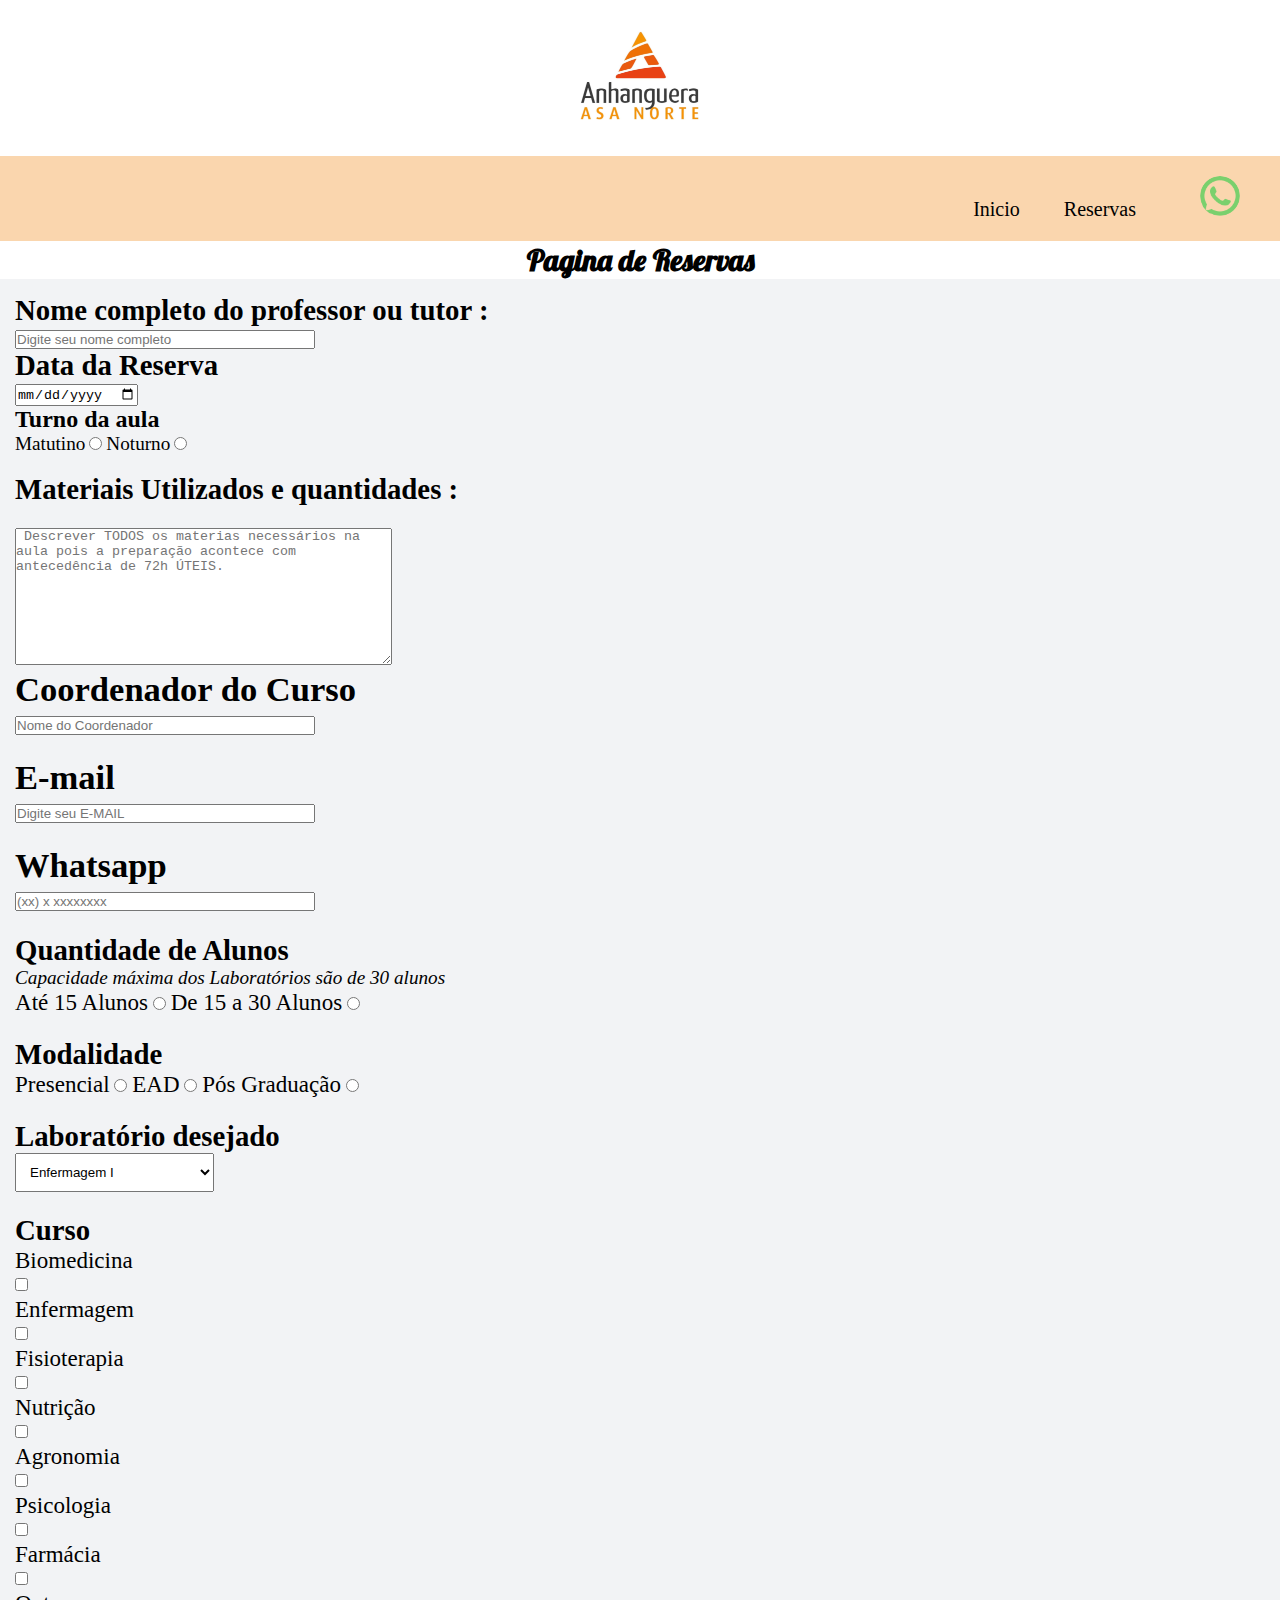
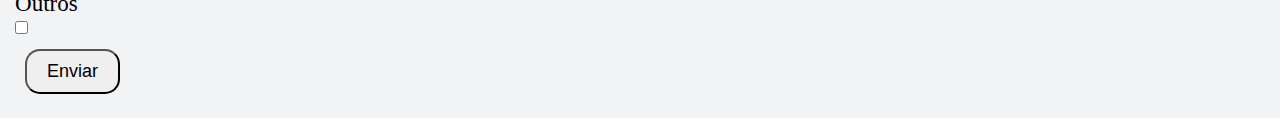
==== src/reserva.html @ a14244c2 "Add files via upload" ====
<!DOCTYPE html>
<html lang="pt-br">
<head>
    <link rel="shortcut icon" href="imagens/icone.png" type="image/x-icon">
    <link rel="stylesheet" href="css/estilo.css">
    <link rel="stylesheet" href="css/reset.css">
    <meta charset="UTF-8">
    <meta name="viewport" content="width=device-width, initial-scale=1.0">
    <title>Pagina de Reservas</title>
</head>
<body>
        <header>
            <nav>
                <img src="imagens/anha-logo.png">
                
                <div class="containe">
                    
                    <ul class="menu">
                        <li><a class="link" href="../index.html">Inicio</a></li>
                        <li><a class="link" href="reserva.html">Reservas</a></li>
                        <li><a href="contato.html"><img src="imagens/whatsapp.png" class="whatsapp"></a></li>
                    </ul>
                </div>    
            </nav>
        </header>

        <div><h1>Pagina de Reservas</h1></div>
        
        <div class="secao2">
         
                <form action="https://formsubmit.co/clinicaasanorte1421@gmail.com" method="POST"> 
                    
                        
                            <label for="NomeCompleto"><h2>Nome completo do professor ou tutor :</h2></label>
                                <input type="text" id="NomeCompleto" name="Nome" placeholder="Digite seu nome completo" required class="largura"><br>
                                        
                            <label for="data"><h2>Data da Reserva</h2></label>
                                <input type="date" id="data" name="data" required><br>
                                

                            <h2>Turno da aula</h2>
                            <label for="turno-matutino">Matutino</label>
                                <input type="radio" id="turno-matutino" name="Turno-Da-Aula" required value="Matutino">
                            <label for="turno-noturno">Noturno</label>
                                <input type="radio" id="turno-noturno" name="Turno-Da-Aula" required value="Noturno">

                                <br><br>

                            <label for="materiais"><h2>Materiais Utilizados e quantidades : </h2><br>
                                    
                                    <textarea name="Materiais" id="materiais" cols="45 " rows="9" placeholder=" Descrever TODOS os materias necessários na aula pois a preparação acontece com antecedência de 72h ÚTEIS."></textarea><br>
                                

                            <label for="coor-curso"><h2>Coordenador do Curso</h2></label>
                                <input type="text" name="Coordenador-curso" id="coor-curso" required  placeholder="Nome do Coordenador" class="largura"><br><br>

                            <label for="email"><h2>E-mail</h2></label>               
                                <input type="email" name="E-Mail" id="email" required placeholder="Digite seu E-MAIL" class="largura"><br><br>


                            <label for="whatsapp"><h2>Whatsapp</h2></label>
                                <input type="tel" name="Whatsapp" id="whatsapp" placeholder="(xx) x xxxxxxxx" required class="largura"><br><br>


                            <h2>Quantidade de Alunos </h2><em>Capacidade máxima dos Laboratórios são de 30 alunos</em><br>
                            <label for="ate-15">Até 15 Alunos</label>
                                <input type="radio" name="Capacidade-alunos" id="ate-15" class="radio" required value="ate 15"> 

                            <label for="ate-15-a-30">De 15 a 30 Alunos</label>  
                                <input type="radio" name="Capacidade-alunos" id="ate-15-a-30" class="radio" required value="15 a 30"><br><br> 

                            <h2>Modalidade</h2>
                            <label for="moda-presencial">Presencial</label>
                                <input type="radio" name="Modalidade" id="moda-presencial" required  value="Presencial">
                            <label for="moda-ead">EAD</label>
                                <input type="radio" name="Modalidade" id="moda-ead" required value="EAD">    
                            <label for="moda-pos-graduacao">Pós Graduação</label>
                                <input type="radio" name="Modalidade" id="moda-pos-graduacao" required value="Pós Graduação"><br><br>
                                

                            <h2>Laboratório desejado</h2>
                                <select name="Laboratório-Desejado" id="laboratorios"  required>
                                    <option value="Enfermagem I">Enfermagem I</option>
                                    <option value="Enfermagem II">Enfermagem II</option>
                                    <option value="Fisioterapia">Fisioterapia</option>
                                    <option value="Morfofuncional">Morfofuncional (Anatomia)</option>
                                    <option value="Multidisciplinar">Multidisciplinar</option>
                                    <option value="Multifuncional">Multifuncional</option>
                                    <option value="Técnica Dietética">Técnica Dietética</option>
                                    <option value="Movimentação Humana">Movimentação Humana</option>
                                    <option value="Engenharias">Engenharias</option>
                                </select><br><br>

                                
                                <h2>Curso</h2>
                                    <label for="Biomedicina">Biomedicina</label><br>
                                    <input type="checkbox" name="Curso" id="Biomedicina" value="Biomedicina"><br>

                                    <label for="Enfermagem">Enfermagem</label><br>
                                    <input type="checkbox" name="Curso" id="Enfermagem" value="Enfermagem"><br>

                                    <label for="Fisioterapia">Fisioterapia</label><br>
                                    <input type="checkbox" name="Curso" id="Fisioterapia" value="Fisioterapia"><br>

                                    <label for="Nutrição">Nutrição</label><br>
                                    <input type="checkbox" name="Curso" id="Nutrição" value="Nutrição"><br>

                                    <label for="Agronomia">Agronomia</label><br>
                                    <input type="checkbox" name="Curso" id="Agronomia" value="Agronomia"><br>

                                    <label for="Psicologia">Psicologia</label><br>
                                    <input type="checkbox" name="Curso" id="Psicologia" value="Psicologia"><br>

                                    <label for="Farmácia">Farmácia</label><br>
                                    <input type="checkbox" name="Curso" id="Farmácia" value="Farmácia"><br>

                                    <label for="Outros">Outros</label><br>
                                    <input type="checkbox" name="Curso" id="Outros" value="Outros"><br>

                                    <input type="hidden" name="_next" value="https://127.0.0.1:5500/thanks.html">

                                    <button type="submit" class="botao">Enviar</button>
                                    
                            
                            

                            
                    
                                
                </form> 

                 

    </div>
    
</body>
</html>
---- src/css/estilo.css ----
@import url('https://fonts.googleapis.com/css2?family=Lobster&display=swap');
 


.containe {
    background-color: #ee800252;
    text-align: right;
    
}


.menu li {
    display:inline-flex ;
    margin: 20px;   
       
}

.menu li a {   
    font-size: 20px;
    color: black;

} 
.whatsapp{
    width: 40px;
    margin: 0 20px;   
    
}



.menu .link:hover{
    border-radius: 12px;
    color: #f3f4f5;
    margin: 0 10px;
    background-color: #4b2a0552;
}

nav{
    text-align: center;
    
    
    }



    nav img {
        border-radius: 50%;
        width: 150px;
        

    }

    h1{
        font-family: 'Lobster', cursive;
        text-align: center;
        font-size: 30px;
    }
    
    .indeh2 {
        color: #f3f4f5;
        font-family: 'Lobster', cursive;
              
        background-color: rgb(0, 4, 255);
        
    }   

    .container{          
        border-radius: 30px;        
        background: #b4e9ca2c;
        width: 100%; 
        display: flex;
        justify-content: center;
         }

     .quadro-de-aviso{
        padding: 30px;
        background-color: rgba(13, 94, 10, 0.123);
        border-radius: 10px;
        

     }    



    .regras{
        text-align: center;
        font-size:20px;
        border: solid 4px rgba(10, 14, 230, 0.856);
        width: 400px;         
        margin: 10px;
        padding: 6px;      
        background-color: rgb(252, 252, 252);

    }
    


    .regras .imagens-proibido {    
        width: 70px;
        

    }

    
   
    
    #vermelho{
        color:rgba(219, 14, 14, 0.781) ;
        
    }


    /*
        estilizando pagina Reservas 
     */
     
     .secao2{      
        padding: 15px;       
        background-color: #f2f3f5;        
        width: 100%;     
                       
     }

     .botao{
        font-size: large;
        margin: 10px;
        color: rgb(0, 0, 0); 
        cursor: pointer;
        padding: 10px 20px;
        border-radius: 15px;
        
     }
     label{
        font-size: larger;
                
     }

     .largura{
        width: 300px;
        
       
     }
     select{
        padding: 10px;
     }

     .contato{        
        display: flex;
        justify-content: center;
        
     } 
     .tecnicos {
        margin: 80px 20px 0 60px;
     }    
           
     

     .imgcontato {

        width: 60px;
     }
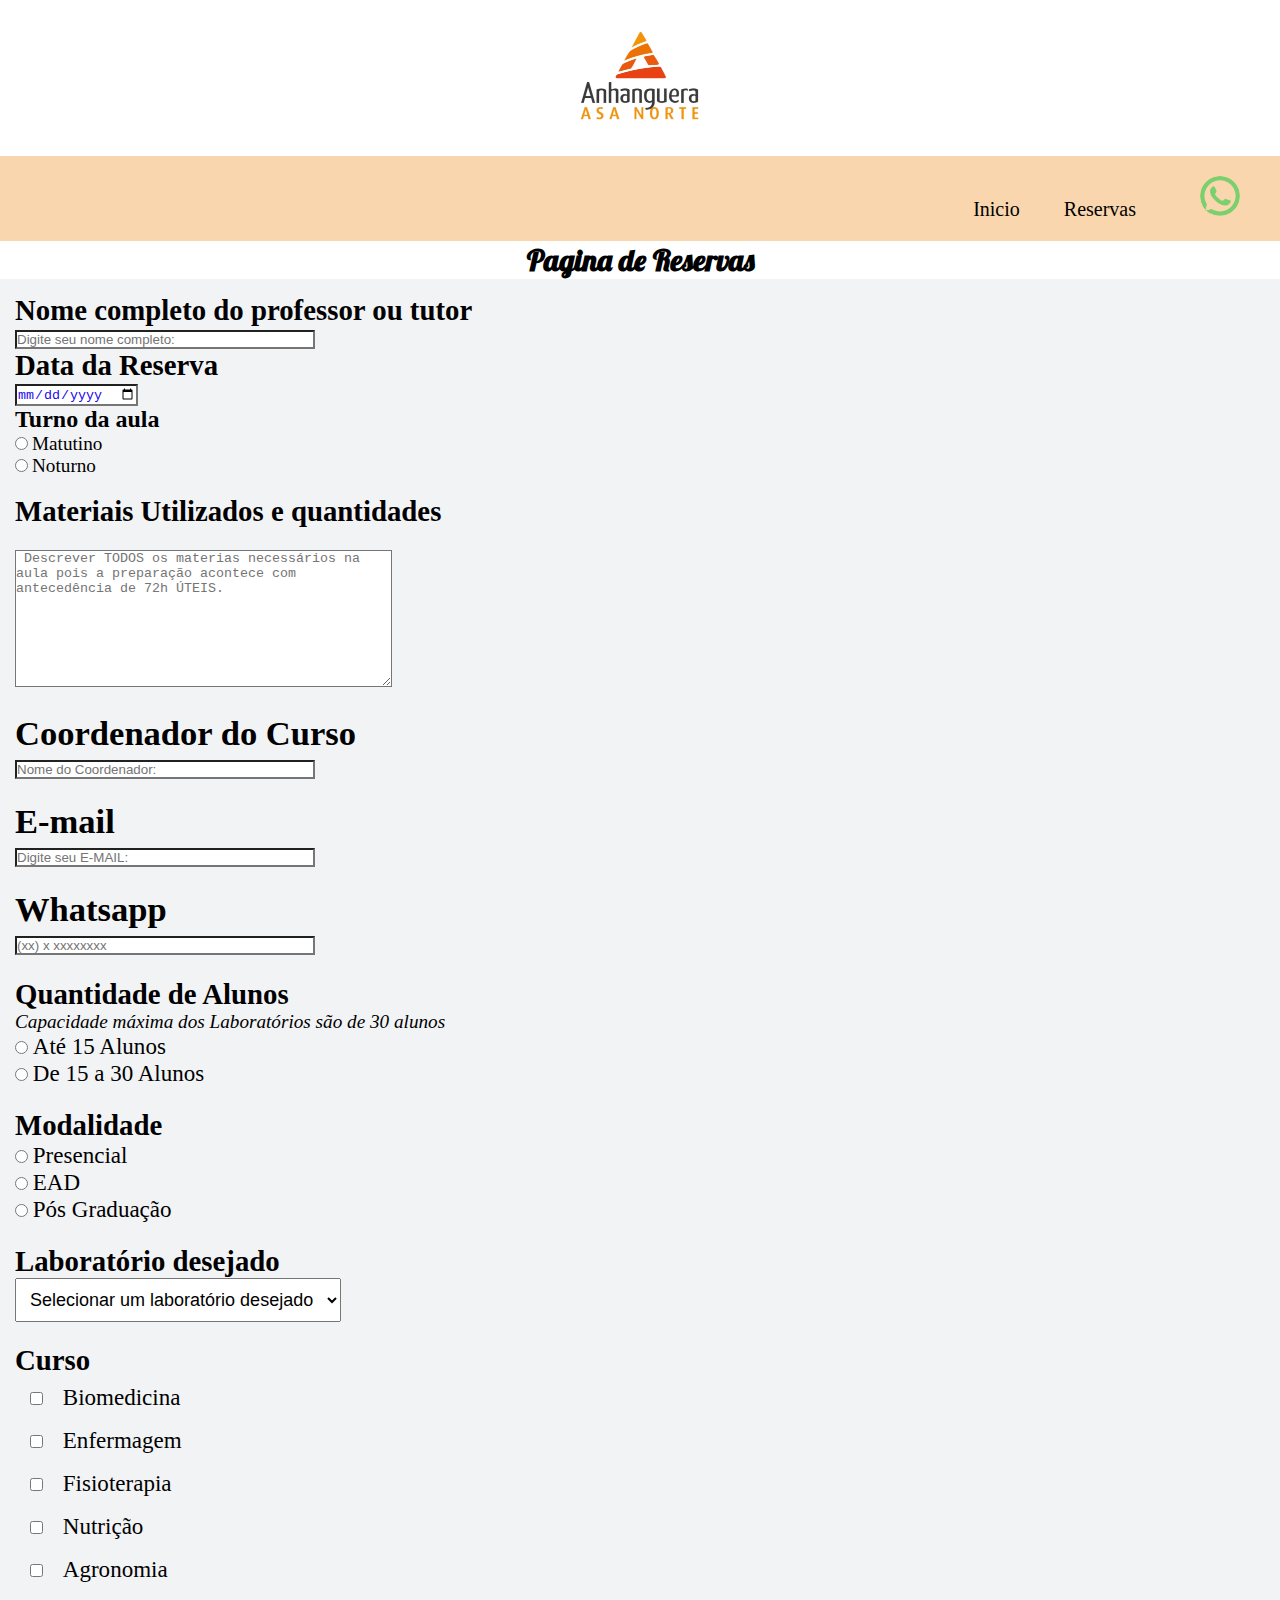
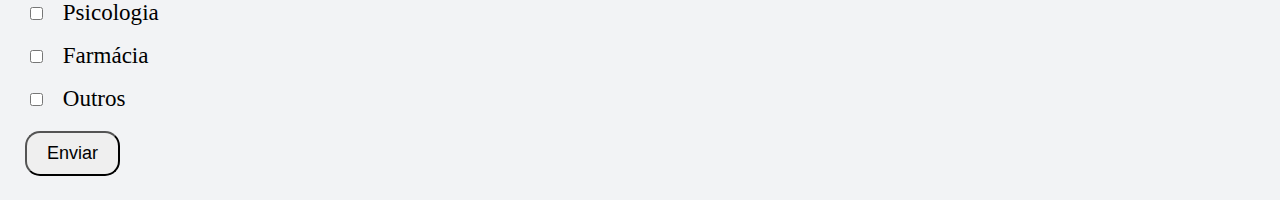
==== commit a7011bcb: "Add files via upload" ====
--- a/src/reserva.html
+++ b/src/reserva.html
@@ -31,55 +31,72 @@
                 <form action="https://formsubmit.co/clinicaasanorte1421@gmail.com" method="POST"> 
                     
                         
-                            <label for="NomeCompleto"><h2>Nome completo do professor ou tutor :</h2></label>
-                                <input type="text" id="NomeCompleto" name="Nome" placeholder="Digite seu nome completo" required class="largura"><br>
+                            <label for="NomeCompleto"><h2>Nome completo do professor ou tutor </h2></label>
+                                <input type="text" id="NomeCompleto" name="Nome" placeholder="Digite seu nome completo:" required class="largura"><br>
                                         
                             <label for="data"><h2>Data da Reserva</h2></label>
                                 <input type="date" id="data" name="data" required><br>
                                 
 
                             <h2>Turno da aula</h2>
-                            <label for="turno-matutino">Matutino</label>
+                            
                                 <input type="radio" id="turno-matutino" name="Turno-Da-Aula" required value="Matutino">
-                            <label for="turno-noturno">Noturno</label>
+                                <label for="turno-matutino">Matutino</label><br>
+                            
                                 <input type="radio" id="turno-noturno" name="Turno-Da-Aula" required value="Noturno">
+                                <label for="turno-noturno">Noturno</label>
 
                                 <br><br>
 
-                            <label for="materiais"><h2>Materiais Utilizados e quantidades : </h2><br>
+                            <label for="materiais"><h2>Materiais Utilizados e quantidades</h2><br>
                                     
-                                    <textarea name="Materiais" id="materiais" cols="45 " rows="9" placeholder=" Descrever TODOS os materias necessários na aula pois a preparação acontece com antecedência de 72h ÚTEIS."></textarea><br>
+                                    <textarea name="Materiais" id="materiais" cols="45 " rows="9" placeholder=" Descrever TODOS os materias necessários na aula pois a preparação acontece com antecedência de 72h ÚTEIS."></textarea>
                                 
+                                    <br><br>
 
                             <label for="coor-curso"><h2>Coordenador do Curso</h2></label>
-                                <input type="text" name="Coordenador-curso" id="coor-curso" required  placeholder="Nome do Coordenador" class="largura"><br><br>
+                                <input type="text" name="Coordenador-curso" id="coor-curso" required  placeholder="Nome do Coordenador:" class="largura">
+
+                                <br><br>
 
                             <label for="email"><h2>E-mail</h2></label>               
-                                <input type="email" name="E-Mail" id="email" required placeholder="Digite seu E-MAIL" class="largura"><br><br>
+                                <input type="email" name="E-Mail" id="email" required placeholder="Digite seu E-MAIL:" class="largura">
 
+                                <br><br>
 
                             <label for="whatsapp"><h2>Whatsapp</h2></label>
-                                <input type="tel" name="Whatsapp" id="whatsapp" placeholder="(xx) x xxxxxxxx" required class="largura"><br><br>
-
+                                <input type="tel" name="Whatsapp" id="whatsapp" placeholder="(xx) x xxxxxxxx" required class="largura">
+                               
+                                <br><br>
 
                             <h2>Quantidade de Alunos </h2><em>Capacidade máxima dos Laboratórios são de 30 alunos</em><br>
-                            <label for="ate-15">Até 15 Alunos</label>
-                                <input type="radio" name="Capacidade-alunos" id="ate-15" class="radio" required value="ate 15"> 
+                            
+                                <input type="radio" name="Capacidade-alunos" id="ate-15" class="radio" required value="ate 15">
+                                <label for="ate-15">Até 15 Alunos</label> 
 
-                            <label for="ate-15-a-30">De 15 a 30 Alunos</label>  
-                                <input type="radio" name="Capacidade-alunos" id="ate-15-a-30" class="radio" required value="15 a 30"><br><br> 
+                                <br>
+
+                                <input type="radio" name="Capacidade-alunos" id="ate-15-a-30" class="radio" required value="15 a 30">
+                                <label for="ate-15-a-30">De 15 a 30 Alunos</label> 
+
+                                <br><br>
 
                             <h2>Modalidade</h2>
-                            <label for="moda-presencial">Presencial</label>
+                            
                                 <input type="radio" name="Modalidade" id="moda-presencial" required  value="Presencial">
-                            <label for="moda-ead">EAD</label>
-                                <input type="radio" name="Modalidade" id="moda-ead" required value="EAD">    
-                            <label for="moda-pos-graduacao">Pós Graduação</label>
-                                <input type="radio" name="Modalidade" id="moda-pos-graduacao" required value="Pós Graduação"><br><br>
+                                <label for="moda-presencial">Presencial</label><br>
+                            
+                                <input type="radio" name="Modalidade" id="moda-ead" required value="EAD">  
+                                <label for="moda-ead">EAD</label><br>  
+                            
+                                <input type="radio" name="Modalidade" id="moda-pos-graduacao" required value="Pós Graduação">
+                                <label for="moda-pos-graduacao">Pós Graduação</label>
                                 
+                                <br><br>
 
                             <h2>Laboratório desejado</h2>
                                 <select name="Laboratório-Desejado" id="laboratorios"  required>
+                                    <option >Selecionar um laboratório desejado</option>
                                     <option value="Enfermagem I">Enfermagem I</option>
                                     <option value="Enfermagem II">Enfermagem II</option>
                                     <option value="Fisioterapia">Fisioterapia</option>
@@ -91,38 +108,47 @@
                                     <option value="Engenharias">Engenharias</option>
                                 </select><br><br>
 
-                                
-                                <h2>Curso</h2>
-                                    <label for="Biomedicina">Biomedicina</label><br>
-                                    <input type="checkbox" name="Curso" id="Biomedicina" value="Biomedicina"><br>
+                                <div id="cursos"> 
+                                    <h2>Curso</h2>
+                                        
+                                        <input type="checkbox" name="Curso" id="Biomedicina" value="Biomedicina">
+                                        <label for="Biomedicina">Biomedicina</label><br>
 
-                                    <label for="Enfermagem">Enfermagem</label><br>
-                                    <input type="checkbox" name="Curso" id="Enfermagem" value="Enfermagem"><br>
+                                        
+                                        <input type="checkbox" name="Curso" id="Enfermagem" value="Enfermagem">
+                                        <label for="Enfermagem">Enfermagem</label><br>
 
-                                    <label for="Fisioterapia">Fisioterapia</label><br>
-                                    <input type="checkbox" name="Curso" id="Fisioterapia" value="Fisioterapia"><br>
+                                        
+                                        <input type="checkbox" name="Curso" id="Fisioterapia" value="Fisioterapia">
+                                        <label for="Fisioterapia">Fisioterapia</label><br>
 
-                                    <label for="Nutrição">Nutrição</label><br>
-                                    <input type="checkbox" name="Curso" id="Nutrição" value="Nutrição"><br>
+                                        
+                                        <input type="checkbox" name="Curso" id="Nutrição" value="Nutrição">
+                                        <label for="Nutrição">Nutrição</label><br>
 
-                                    <label for="Agronomia">Agronomia</label><br>
-                                    <input type="checkbox" name="Curso" id="Agronomia" value="Agronomia"><br>
+                                        
+                                        <input type="checkbox" name="Curso" id="Agronomia" value="Agronomia">
+                                        <label for="Agronomia">Agronomia</label><br>
 
-                                    <label for="Psicologia">Psicologia</label><br>
-                                    <input type="checkbox" name="Curso" id="Psicologia" value="Psicologia"><br>
+                                        
+                                        <input type="checkbox" name="Curso" id="Psicologia" value="Psicologia">
+                                        <label for="Psicologia">Psicologia</label><br>
 
-                                    <label for="Farmácia">Farmácia</label><br>
-                                    <input type="checkbox" name="Curso" id="Farmácia" value="Farmácia"><br>
+                                        
+                                        <input type="checkbox" name="Curso" id="Farmácia" value="Farmácia">
+                                        <label for="Farmácia">Farmácia</label><br>
 
-                                    <label for="Outros">Outros</label><br>
-                                    <input type="checkbox" name="Curso" id="Outros" value="Outros"><br>
+                                        
+                                        <input type="checkbox" name="Curso" id="Outros" value="Outros">
+                                        <label for="Outros">Outros</label><br>
 
-                                    <input type="hidden" name="_next" value="https://127.0.0.1:5500/thanks.html">
+                                        <input type="hidden" name="_next" value="https://zibitt.github.io/reservas-laboratorios/src/thanks.html">
+                                        
 
-                                    <button type="submit" class="botao">Enviar</button>
+                                        <button type="submit" class="botao">Enviar</button>
                                     
                             
-                            
+                                </div> 
 
                             
                     
--- a/src/css/estilo.css
+++ b/src/css/estilo.css
@@ -133,8 +133,20 @@
      }
      label{
         font-size: larger;
+        
                 
      }
+    
+     input, textarea{
+        background-color:white;
+        color: rgb(32, 9, 238);
+     }
+        #cursos input{
+            margin: 15px;
+            
+            
+         }                
+     
 
      .largura{
         width: 300px;
@@ -143,6 +155,8 @@
      }
      select{
         padding: 10px;
+        font-size: large;
+        
      }
 
      .contato{        
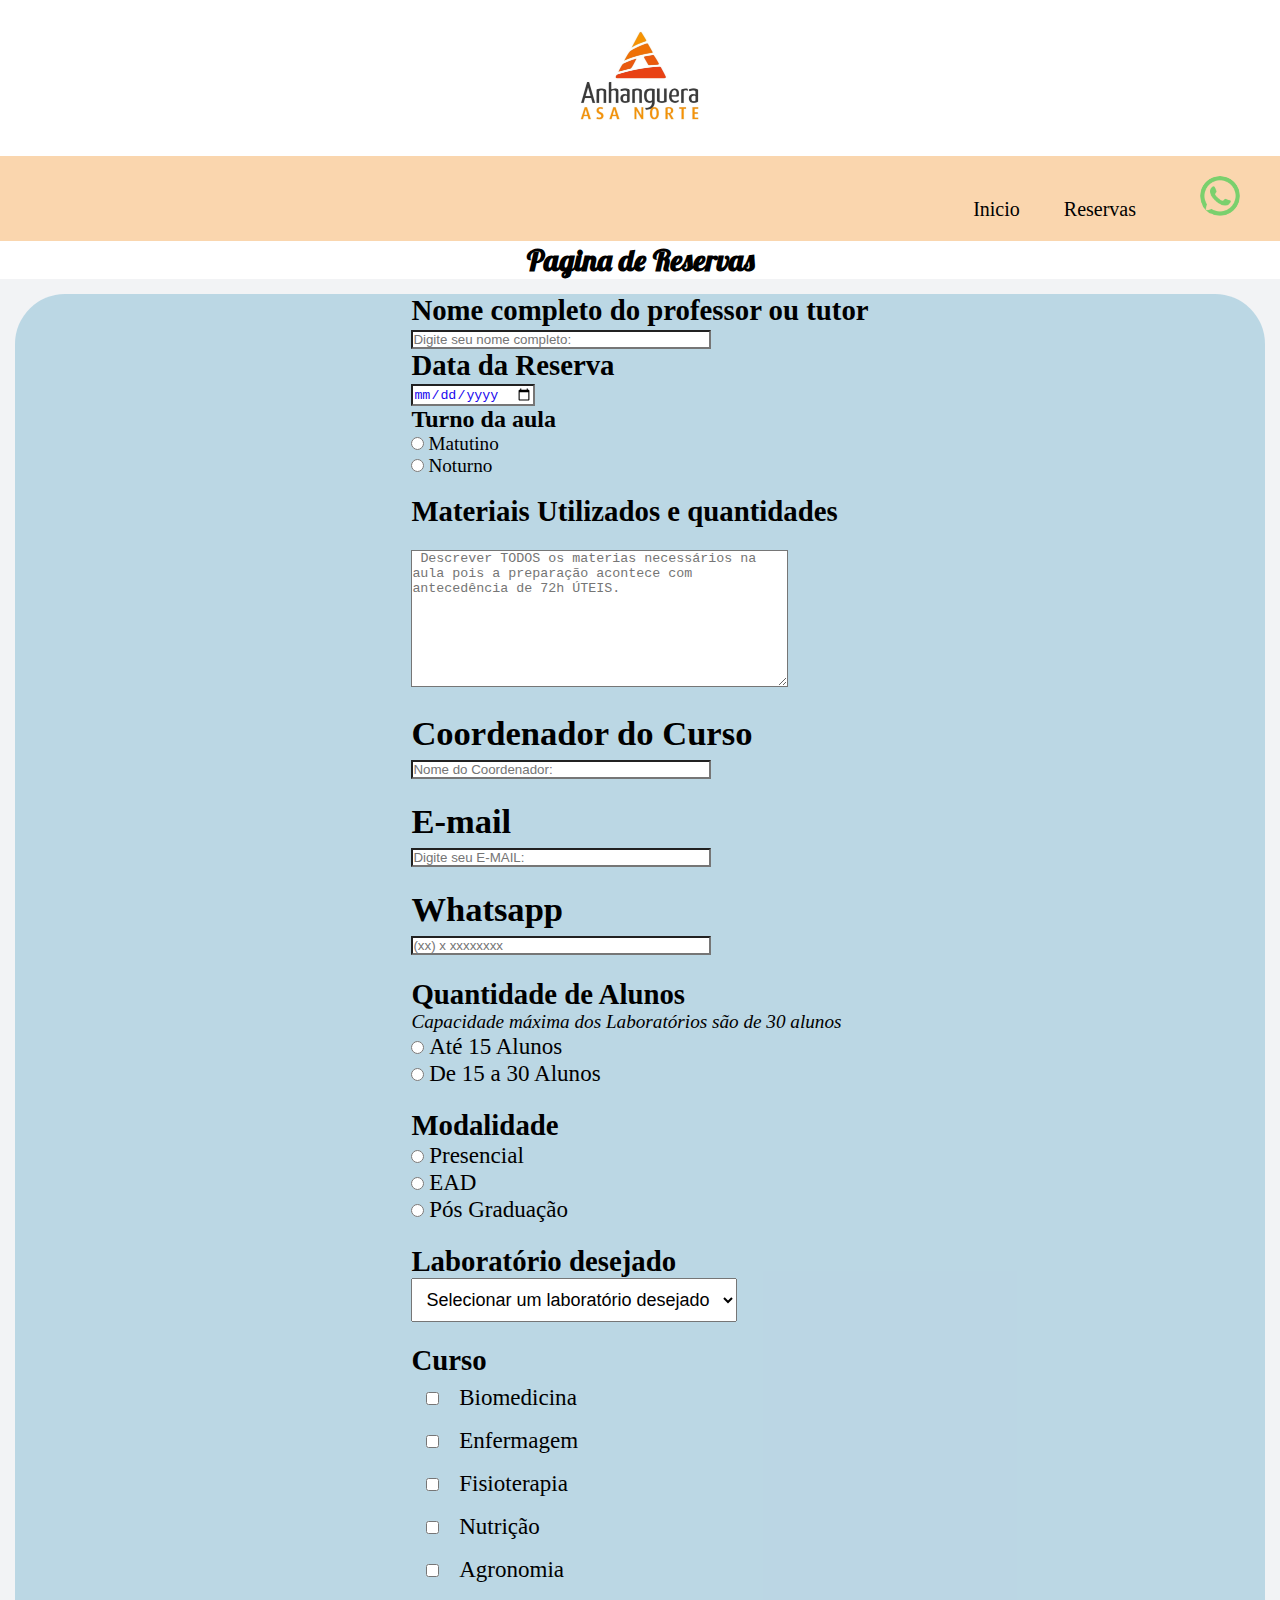
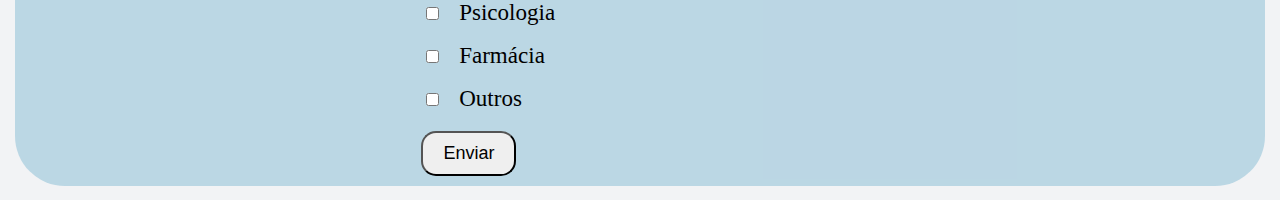
==== commit 8fc8c8d1: "Add files via upload" ====
--- a/src/reserva.html
+++ b/src/reserva.html
@@ -27,6 +27,7 @@
         <div><h1>Pagina de Reservas</h1></div>
         
         <div class="secao2">
+            <div class="container">
          
                 <form action="https://formsubmit.co/clinicaasanorte1421@gmail.com" method="POST"> 
                     
@@ -154,6 +155,7 @@
                     
                                 
                 </form> 
+             </div>          
 
                  
 
--- a/src/css/estilo.css
+++ b/src/css/estilo.css
@@ -66,16 +66,16 @@
     }   
 
     .container{          
-        border-radius: 30px;        
-        background: #b4e9ca2c;
+        border-radius: 50px;        
+        background: #aed0e0d0;
         width: 100%; 
         display: flex;
         justify-content: center;
          }
 
-     .quadro-de-aviso{
+     .quadro-de-aviso{       
         padding: 30px;
-        background-color: rgba(13, 94, 10, 0.123);
+        background-color: rgba(175, 226, 173, 0.897);
         border-radius: 10px;
         
 
